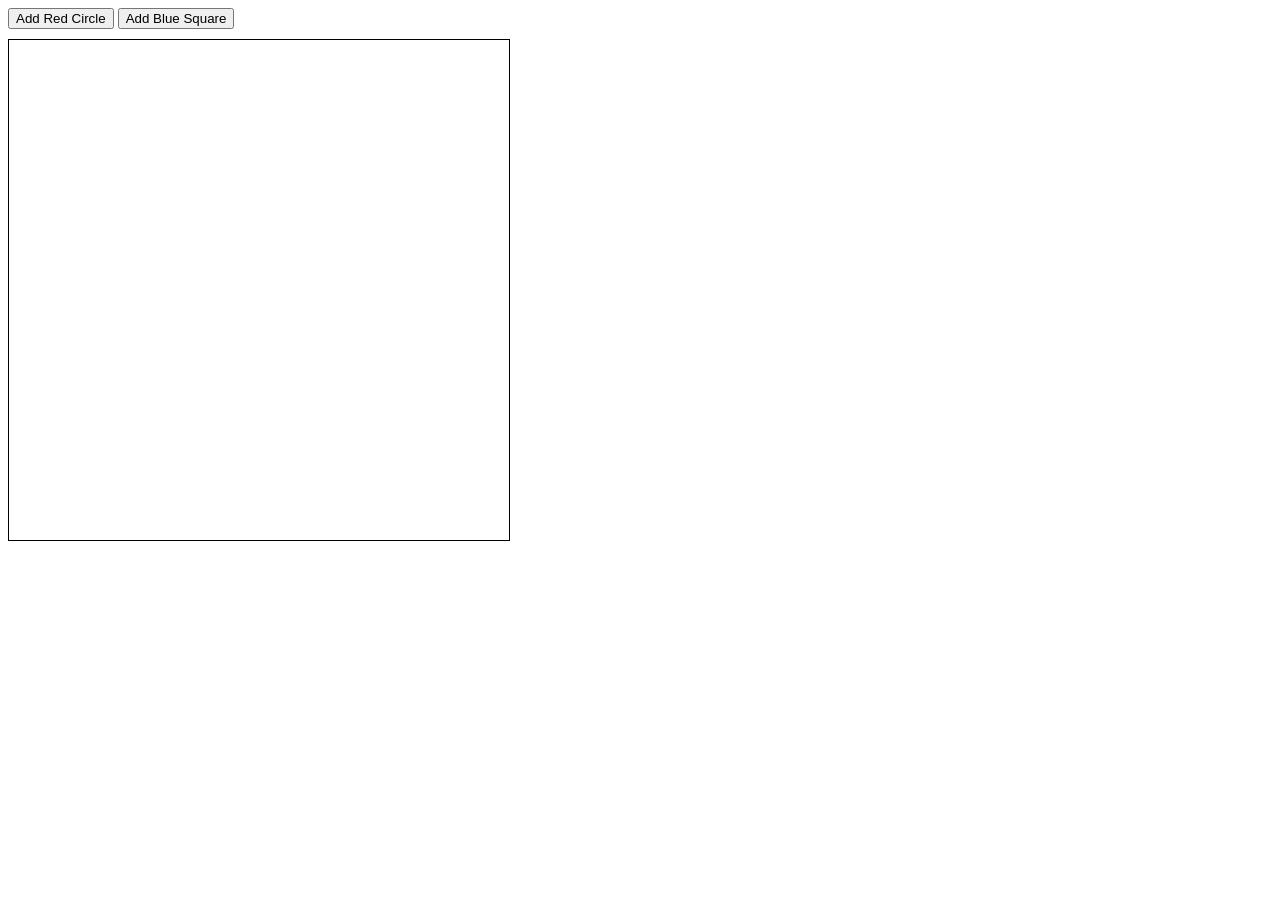
==== circle-square/index.html @ cb47bf56 "Create index.html" ====
<!doctype html>
<html lang="en">
<head>
    <meta charset="UTF-8">
    <meta name="viewport" content="width=device-width,initial-scale=1">
    <title>Konva Shape Generator</title>
    <style>#container {
        border: 1px solid black;
        width: 500px;
        height: 500px;
        margin-top: 10px;
    }</style>
    <script defer="defer" src="bundle.js"></script>
</head>
<body>
<button onclick="addCircle()">Add Red Circle</button>
<button onclick="addSquare()">Add Blue Square</button>
<div id="container"></div>
</body>
</html>
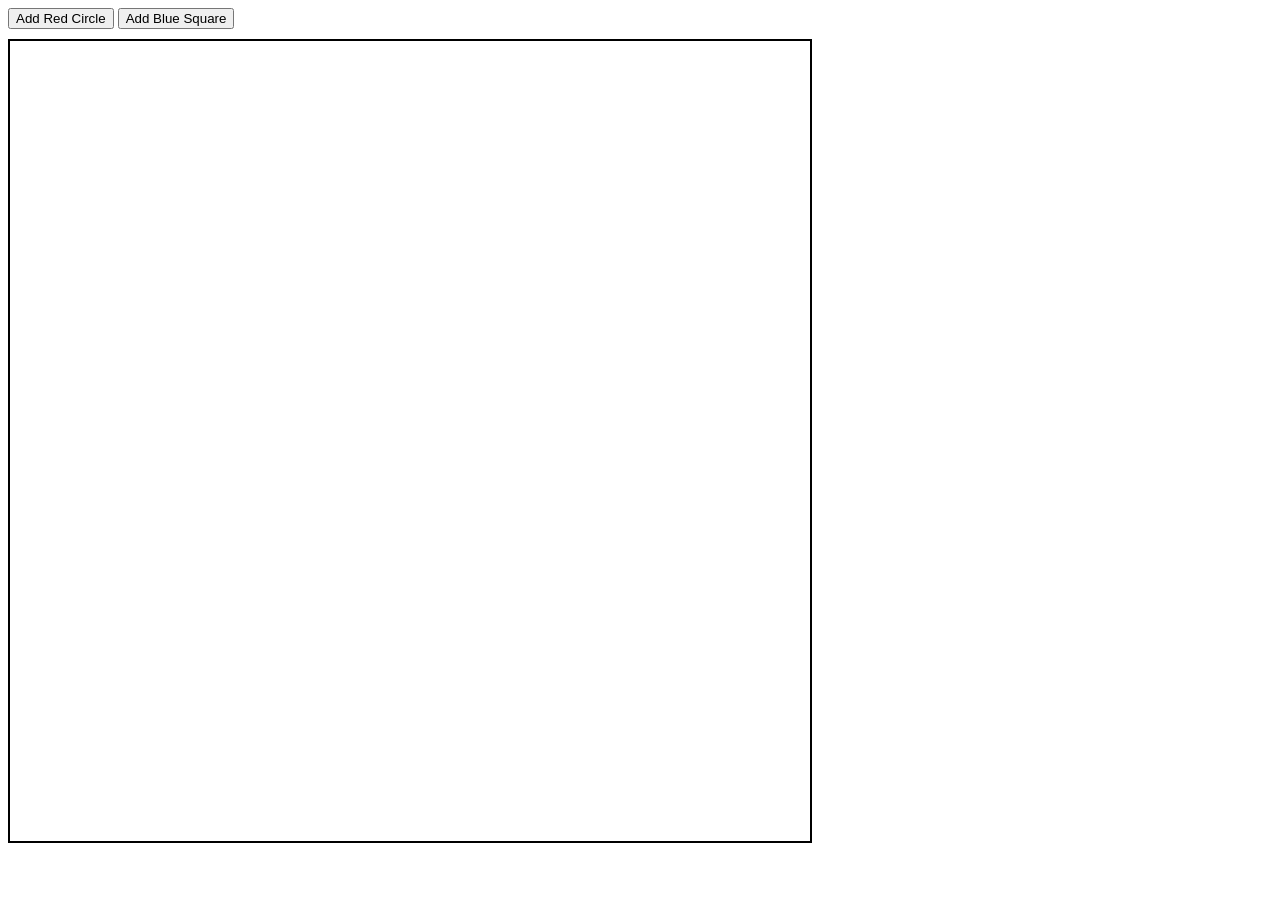
==== commit 27f92340: "Update index.html" ====
--- a/circle-square/index.html
+++ b/circle-square/index.html
@@ -3,11 +3,11 @@
 <head>
     <meta charset="UTF-8">
     <meta name="viewport" content="width=device-width,initial-scale=1">
-    <title>Konva Shape Generator</title>
+    <title>Circle Square Activity</title>
     <style>#container {
-        border: 1px solid black;
-        width: 500px;
-        height: 500px;
+        border: 2px solid black;
+        width: 800px;
+        height: 800px;
         margin-top: 10px;
     }</style>
     <script defer="defer" src="bundle.js"></script>
